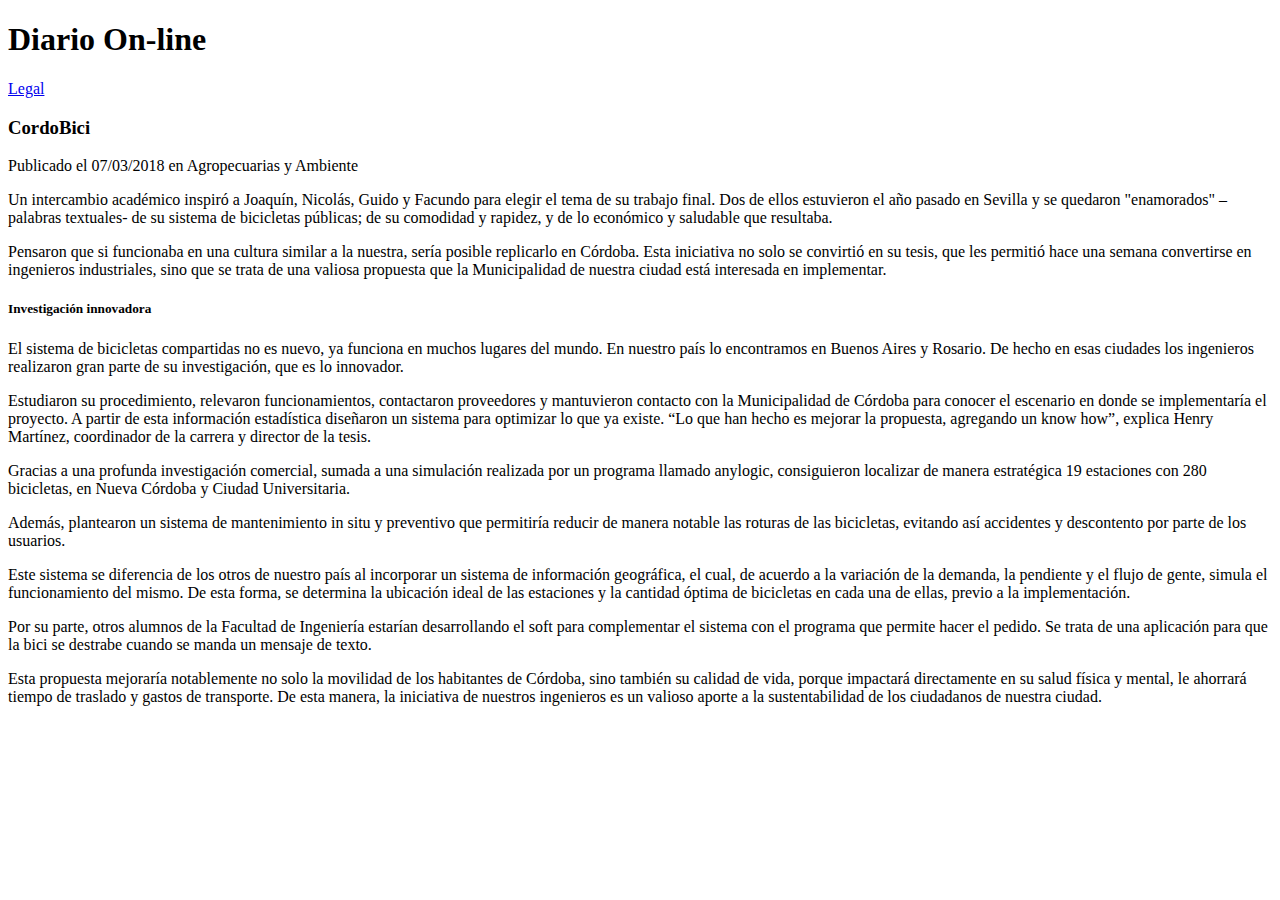
==== Ejercicios-CSS/ej_columnas.html @ ecd8b3fd "Initial commit" ====
<!DOCTYPE html>
<html lang="es">
<head>
    <meta charset="UTF-8">
    <title>Ejercicio Columnas</title>
</head>
<body>
<!--Cree los estilos CSS necesarios para que el texto se visualice en 2 columnas-->
<header>
    <h1 id="tituloPrincipal">Diario On-line</h1>
</header>
<a href="ej_leyes.html" target="_blank">Legal</a>
<section>
    <h3 class="tituloNoticia">CordoBici</h3>
    Publicado el 07/03/2018 en Agropecuarias y Ambiente
    <article>
        <div>
            <p>
                Un intercambio académico inspiró a Joaquín, Nicolás, Guido y Facundo para elegir el tema de su trabajo final.
                Dos de ellos estuvieron el año pasado en Sevilla y se quedaron "enamorados" –palabras textuales- de su
                sistema de bicicletas públicas; de su comodidad y rapidez, y de lo económico y saludable que resultaba.
            </p>

            <p>
                Pensaron que si funcionaba en una cultura similar a la nuestra, sería posible replicarlo en Córdoba.
                Esta iniciativa no solo se convirtió en su tesis, que les permitió hace una semana convertirse en ingenieros
                industriales, sino que se trata de una valiosa propuesta que la Municipalidad de nuestra ciudad está
                interesada en implementar.
            </p>

            <h5 class="tituloNoticia">Investigación innovadora</h5>

            <p>
                El sistema de bicicletas compartidas no es nuevo, ya funciona en muchos lugares del mundo. En nuestro país
                lo encontramos en Buenos Aires y Rosario. De hecho en esas ciudades los ingenieros realizaron gran parte de
                su investigación, que es lo innovador.
            </p>

            <p>
                Estudiaron su procedimiento, relevaron funcionamientos, contactaron proveedores y mantuvieron contacto con
                la Municipalidad de Córdoba para conocer el escenario en donde se implementaría el proyecto.  A partir de
                esta información estadística diseñaron un sistema para optimizar lo que ya existe. “Lo que han hecho es
                mejorar la propuesta, agregando un know how”, explica Henry Martínez, coordinador de la carrera y director
                de la tesis.
            </p>
        </div>
        <div class="grid-item">
            <p>
                Gracias a una profunda investigación comercial, sumada a una simulación realizada por un programa llamado
                anylogic, consiguieron localizar de manera estratégica 19 estaciones con 280 bicicletas, en Nueva Córdoba y
                Ciudad Universitaria.
            </p>

            <p>
                Además, plantearon un sistema de mantenimiento in situ y preventivo que permitiría reducir de manera notable
                las roturas de las bicicletas, evitando así accidentes y descontento por parte de los usuarios.
            </p>

            <p>
                Este sistema se diferencia de los otros de nuestro país al incorporar un sistema de información geográfica,
                el cual, de acuerdo a la variación de la demanda, la pendiente y el flujo de gente, simula el funcionamiento
                del mismo. De esta forma, se determina la ubicación ideal de las estaciones y la cantidad óptima de
                bicicletas en cada una de ellas, previo a la implementación.
            </p>

            <p>
                Por su parte, otros alumnos de la Facultad de Ingeniería estarían desarrollando el soft para complementar
                el sistema con el programa que permite hacer el pedido.  Se trata de una aplicación para que la bici se
                destrabe cuando se manda un mensaje de texto.
            </p>

            <p>
                Esta propuesta mejoraría notablemente no solo la movilidad de los habitantes de Córdoba, sino también su
                calidad de vida, porque impactará directamente en su salud física y mental, le ahorrará tiempo de traslado
                y gastos de transporte. De esta manera, la iniciativa de nuestros ingenieros es un valioso aporte a la
                sustentabilidad de los ciudadanos de nuestra ciudad.
            </p>
        </div>
    </article>
</section>

</body>
</html>
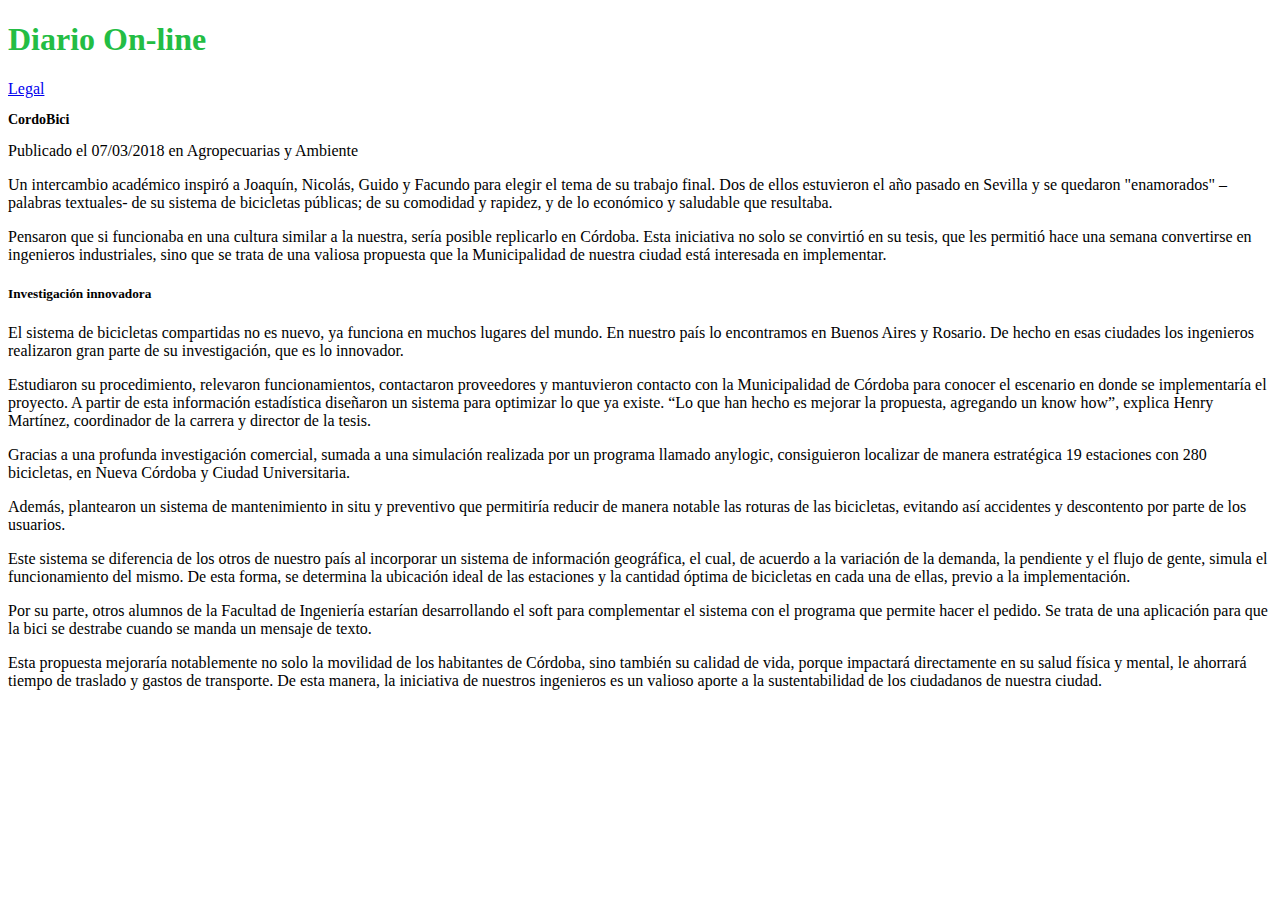
==== commit f9a84b83: "Se hizo ejercicio de propiedades tipográficas" ====
--- a/Ejercicios-CSS/ej_columnas.html
+++ b/Ejercicios-CSS/ej_columnas.html
@@ -4,14 +4,14 @@
     <meta charset="UTF-8">
     <title>Ejercicio Columnas</title>
 </head>
-<body>
+<body style="font-family: Tahoma, SansSerif">
 <!--Cree los estilos CSS necesarios para que el texto se visualice en 2 columnas-->
 <header>
-    <h1 id="tituloPrincipal">Diario On-line</h1>
+    <h1 id="tituloPrincipal" style="color: #23bd44">Diario On-line</h1>
 </header>
 <a href="ej_leyes.html" target="_blank">Legal</a>
 <section>
-    <h3 class="tituloNoticia">CordoBici</h3>
+    <h3 class="tituloNoticia" style="font-size: 14px">CordoBici</h3>
     Publicado el 07/03/2018 en Agropecuarias y Ambiente
     <article>
         <div>
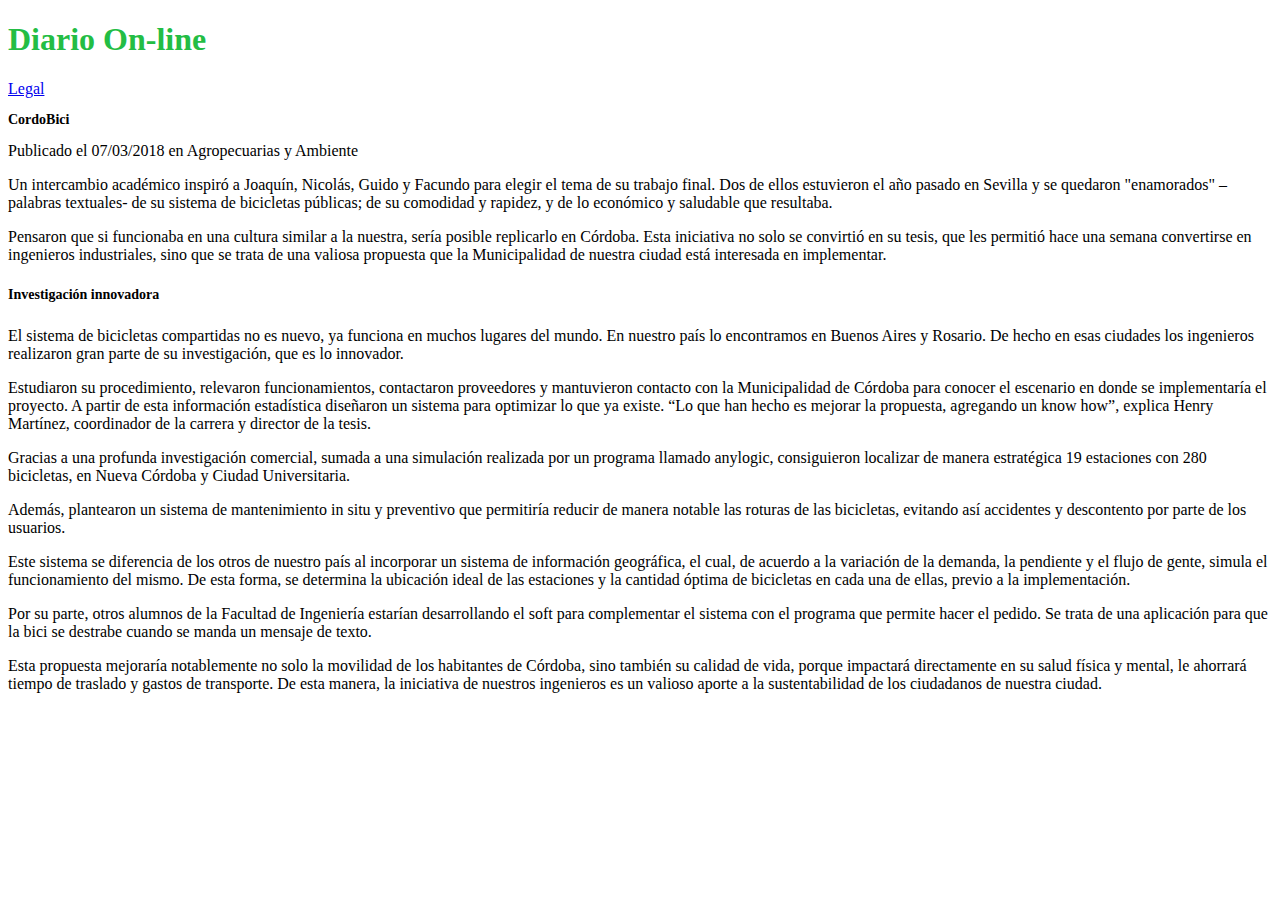
==== commit 980a40ae: "Se agregó el trabajó con  hoja de estilo incrustado" ====
--- a/Ejercicios-CSS/ej_columnas.html
+++ b/Ejercicios-CSS/ej_columnas.html
@@ -3,15 +3,26 @@
 <head>
     <meta charset="UTF-8">
     <title>Ejercicio Columnas</title>
+    <style>
+        #tituloPrincipal{
+            color: #23bd44;
+        }
+        .tituloNoticia{
+            font-size: 14px;
+        }
+        body{
+            font-family: Tahoma, SansSerif;
+        }
+    </style>
 </head>
-<body style="font-family: Tahoma, SansSerif">
+<body>
 <!--Cree los estilos CSS necesarios para que el texto se visualice en 2 columnas-->
 <header>
-    <h1 id="tituloPrincipal" style="color: #23bd44">Diario On-line</h1>
+    <h1 id="tituloPrincipal">Diario On-line</h1>
 </header>
 <a href="ej_leyes.html" target="_blank">Legal</a>
 <section>
-    <h3 class="tituloNoticia" style="font-size: 14px">CordoBici</h3>
+    <h3 class="tituloNoticia" >CordoBici</h3>
     Publicado el 07/03/2018 en Agropecuarias y Ambiente
     <article>
         <div>
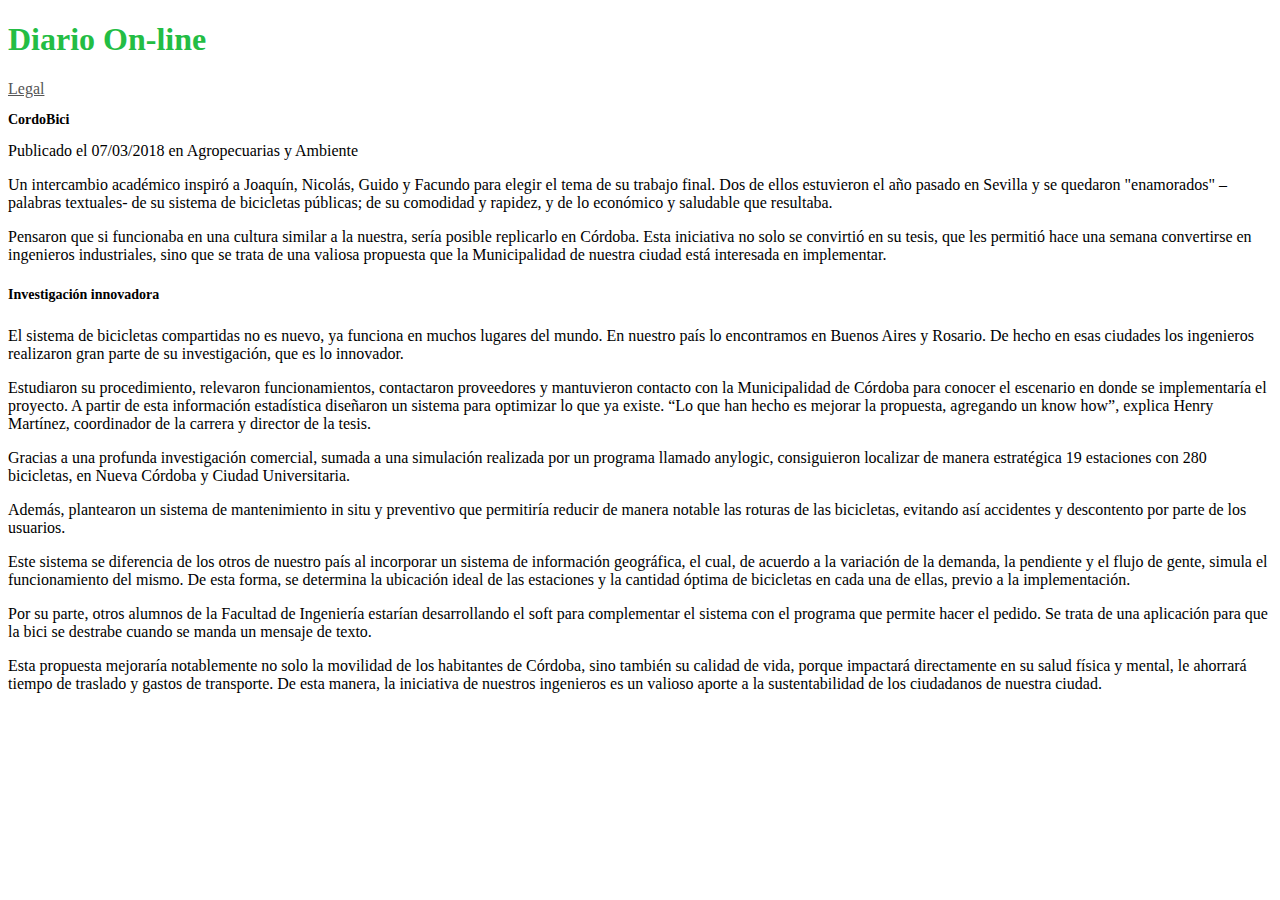
==== commit 53e6e57c: "Se agregó el ejercicio de pseudoclases" ====
--- a/Ejercicios-CSS/ej_columnas.html
+++ b/Ejercicios-CSS/ej_columnas.html
@@ -12,6 +12,15 @@
         }
         body{
             font-family: Tahoma, SansSerif;
+        }
+        a:link, a:visited{
+            color: #555555;
+        }
+        a:hover{
+            font-size: 1.4em;
+        }
+        a:active{
+            font-weight: bold;
         }
     </style>
 </head>
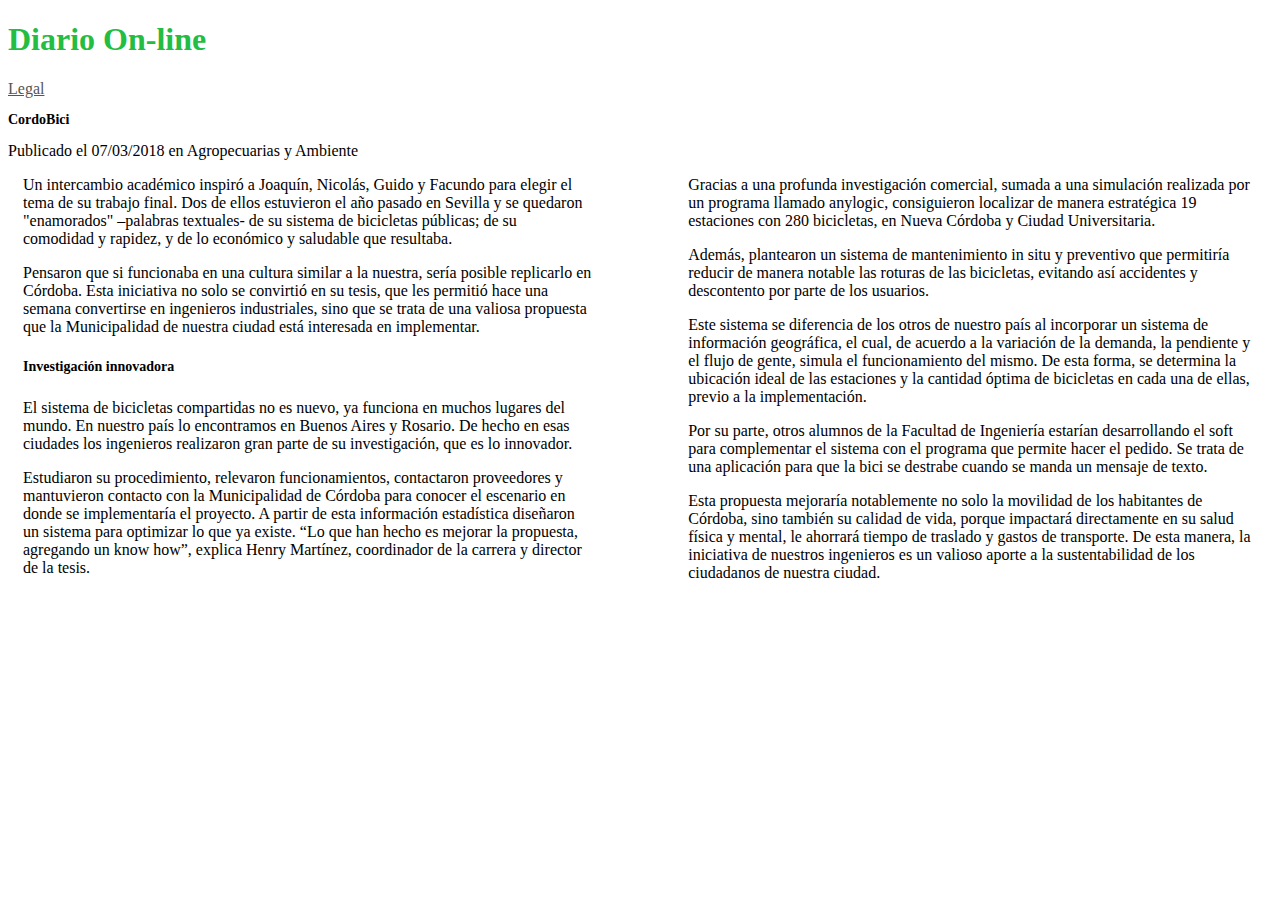
==== commit 29a8546a: "Se agregó el Ejercicio de transition" ====
--- a/Ejercicios-CSS/ej_columnas.html
+++ b/Ejercicios-CSS/ej_columnas.html
@@ -6,6 +6,7 @@
     <style>
         #tituloPrincipal{
             color: #23bd44;
+
         }
         .tituloNoticia{
             font-size: 14px;
@@ -18,9 +19,24 @@
         }
         a:hover{
             font-size: 1.4em;
+            color: #19ac67;
         }
         a:active{
             font-weight: bold;
+        }
+        a{
+            transition: color 1s linear;
+            color: #19ac67;
+        }
+        .columna1{
+            float: left;
+            width: 45%;
+            margin: 0px 15px;
+        }
+        .columna2{
+            float: right;
+            width: 45%;
+            margin: 0px 15px;
         }
     </style>
 </head>
@@ -34,7 +50,7 @@
     <h3 class="tituloNoticia" >CordoBici</h3>
     Publicado el 07/03/2018 en Agropecuarias y Ambiente
     <article>
-        <div>
+        <div class="columna1">
             <p>
                 Un intercambio académico inspiró a Joaquín, Nicolás, Guido y Facundo para elegir el tema de su trabajo final.
                 Dos de ellos estuvieron el año pasado en Sevilla y se quedaron "enamorados" –palabras textuales- de su
@@ -64,7 +80,7 @@
                 de la tesis.
             </p>
         </div>
-        <div class="grid-item">
+        <div class="grid-item columna2">
             <p>
                 Gracias a una profunda investigación comercial, sumada a una simulación realizada por un programa llamado
                 anylogic, consiguieron localizar de manera estratégica 19 estaciones con 280 bicicletas, en Nueva Córdoba y
